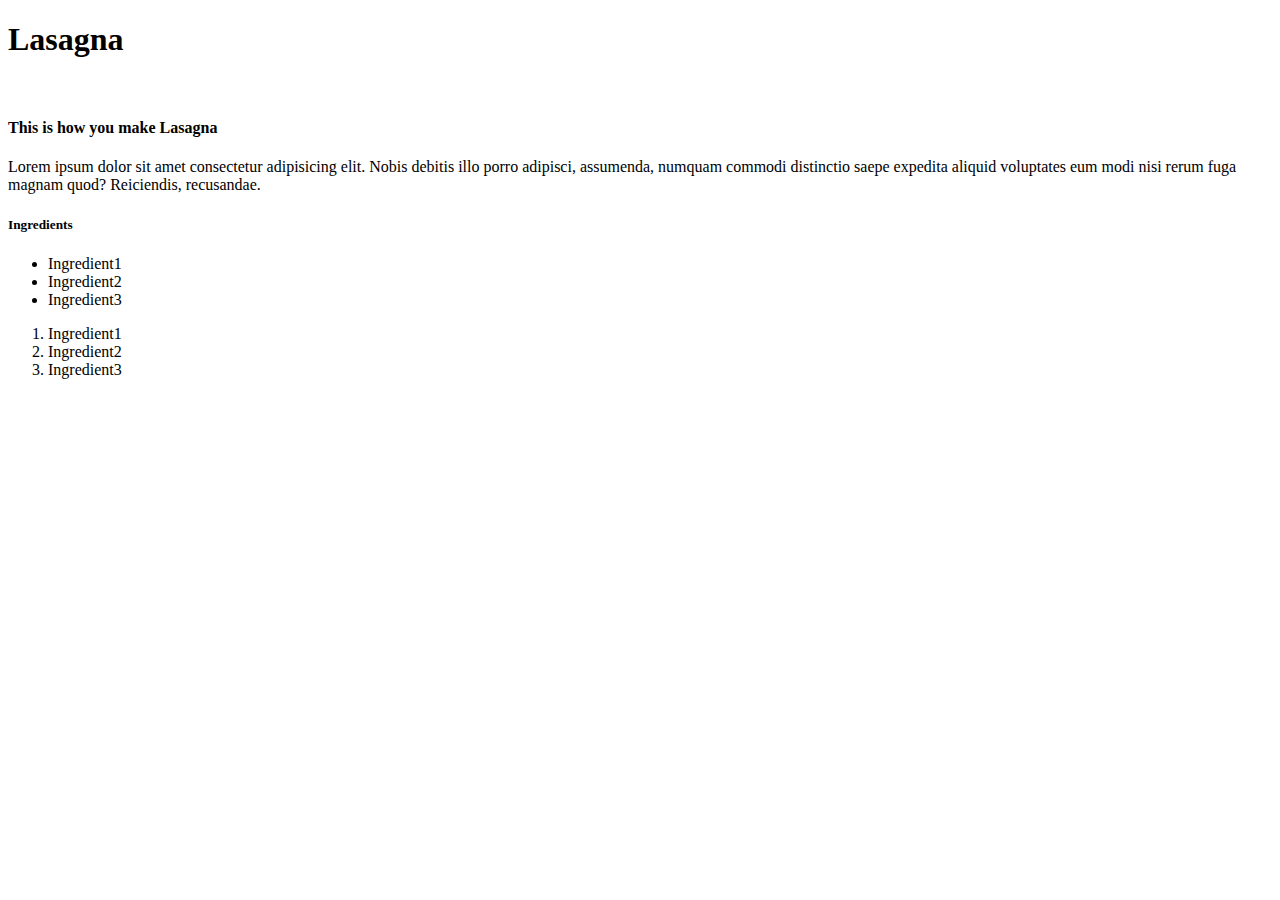
==== lasagna.html @ ce60eb6d "Lasagne" ====
<!DOCTYPE html>
<html lang="en">
<head>
  <title>Hello, world!</title>
  <meta charset="UTF-8" />
  <meta name="viewport" content="width=device-width,initial-scale=1" />
  <meta name="description" content="" />
</head>
<body>

<h1>Lasagna</h1>

<img src="https://media.istockphoto.com/photos/traditional-lasagna-made-with-minced-beef-bolognese-sauce-picture-id505754880" alt="">

<h4>This is how you make Lasagna</h4>

<p>Lorem ipsum dolor sit amet consectetur adipisicing elit. Nobis debitis illo porro adipisci, assumenda, numquam
    commodi distinctio saepe expedita aliquid voluptates eum modi nisi rerum fuga magnam quod? Reiciendis, recusandae.
</p>

<h5>Ingredients</h5>

<ul>
    <li>Ingredient1</li>
    <li>Ingredient2</li>
    <li>Ingredient3</li>
</ul>

<ol>
    <li>Ingredient1</li>
    <li>Ingredient2</li>
    <li>Ingredient3</li>
</ol>



</body>
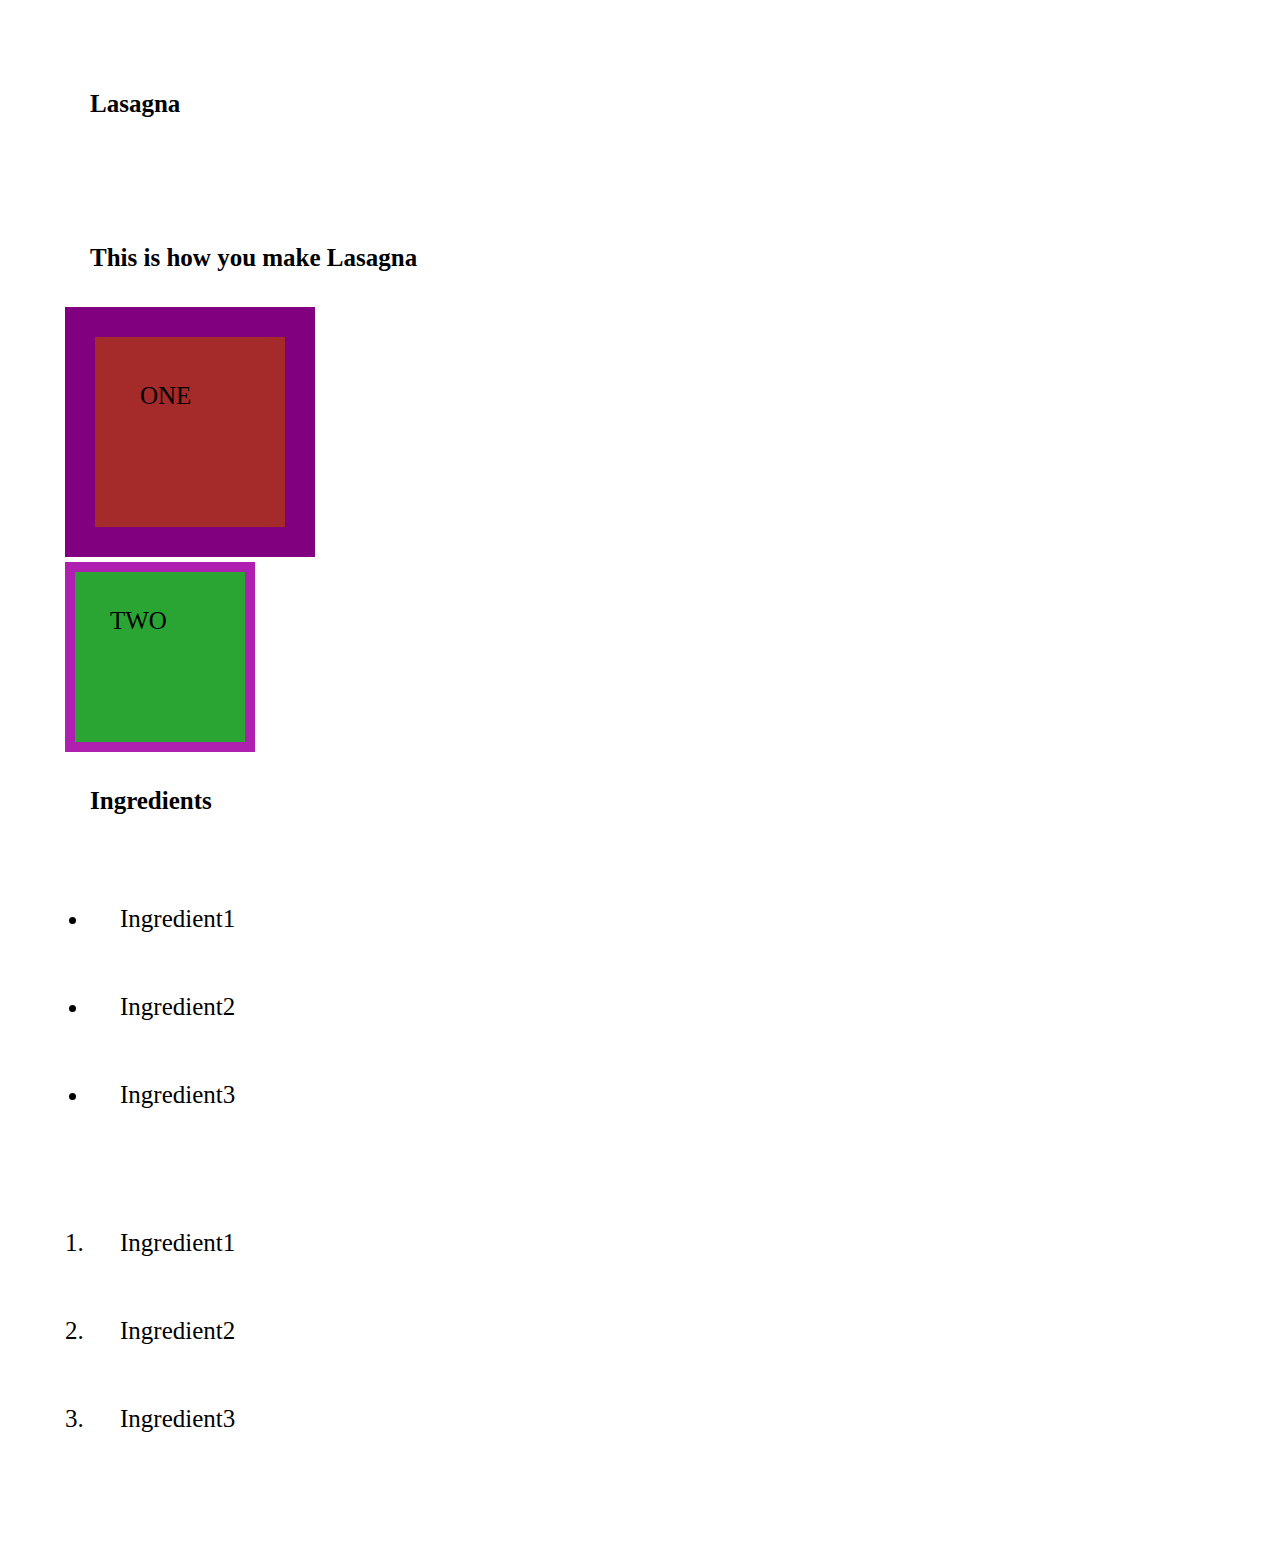
==== commit 0f9860d0: "lasagna html" ====
--- a/lasagna.html
+++ b/lasagna.html
@@ -1,36 +1,42 @@
 <!DOCTYPE html>
 <html lang="en">
+
 <head>
-  <title>Hello, world!</title>
-  <meta charset="UTF-8" />
-  <meta name="viewport" content="width=device-width,initial-scale=1" />
-  <meta name="description" content="" />
+    <link rel="stylesheet" href="styles.css">
+    <title>Hello, world!</title>
+    <meta charset="UTF-8" />
+    <meta name="viewport" content="width=device-width,initial-scale=1" />
+    <meta name="description" content="" />
 </head>
+
 <body>
 
-<h1>Lasagna</h1>
+    <h1>Lasagna</h1>
 
-<img src="https://media.istockphoto.com/photos/traditional-lasagna-made-with-minced-beef-bolognese-sauce-picture-id505754880" alt="">
+    <img src="https://media.istockphoto.com/photos/traditional-lasagna-made-with-minced-beef-bolognese-sauce-picture-id505754880"
+        alt="">
 
-<h4>This is how you make Lasagna</h4>
+    <h4>This is how you make Lasagna</h4>
 
-<p>Lorem ipsum dolor sit amet consectetur adipisicing elit. Nobis debitis illo porro adipisci, assumenda, numquam
-    commodi distinctio saepe expedita aliquid voluptates eum modi nisi rerum fuga magnam quod? Reiciendis, recusandae.
-</p>
+    <p class="box-one">ONE
+    </p>
 
-<h5>Ingredients</h5>
+    <p class="box-two">TWO
+    </p>
 
-<ul>
-    <li>Ingredient1</li>
-    <li>Ingredient2</li>
-    <li>Ingredient3</li>
-</ul>
+    <h5>Ingredients</h5>
 
-<ol>
-    <li>Ingredient1</li>
-    <li>Ingredient2</li>
-    <li>Ingredient3</li>
-</ol>
+    <ul>
+        <li>Ingredient1</li>
+        <li>Ingredient2</li>
+        <li>Ingredient3</li>
+    </ul>
+
+    <ol>
+        <li>Ingredient1</li>
+        <li>Ingredient2</li>
+        <li>Ingredient3</li>
+    </ol>
 
 
 
--- a/styles.css
+++ b/styles.css
@@ -0,0 +1,30 @@
+* {
+    padding: 30px;
+    margin: 0px;
+    font-size: 25px;
+}
+
+
+
+.box-one {
+    background-color: brown;
+    border: 30px solid purple;
+    padding: 45px;
+    height: 100px;
+    width: 100px;
+    margin: 5px;
+   
+}
+
+
+.box-two {
+
+    background-color: rgb(42, 165, 52);
+    border: 10px solid rgb(176, 32, 176);
+    padding: 35px;
+    height: 100px;
+    width: 100px;
+    margin: 5px;
+    
+
+}